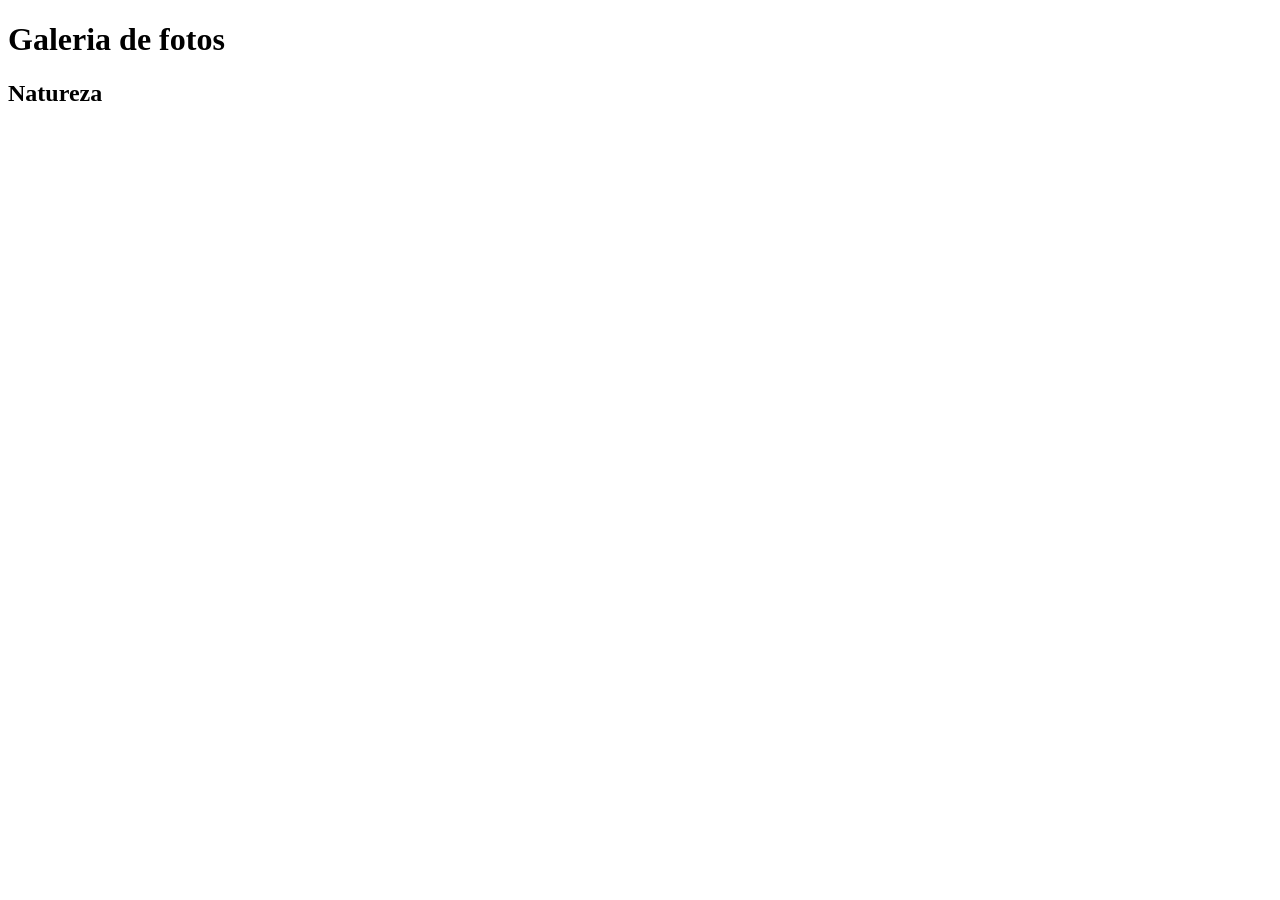
==== ex-03/index.html @ 8ad25e39 "primeira atividade finalizada" ====
<!DOCTYPE html>
<html lang="pt-BR">
<head>
    <meta charset="UTF-8">
    <meta name="viewport" content="width=device-width, initial-scale=1.0">
    <title>Galeria de fotos </title>
</head>
<body>
    <h1> Galeria de fotos</h1> 

    <h2> Natureza</h2>
    <figure> 
        <img src="" 
    </figure>
</body>
</html>
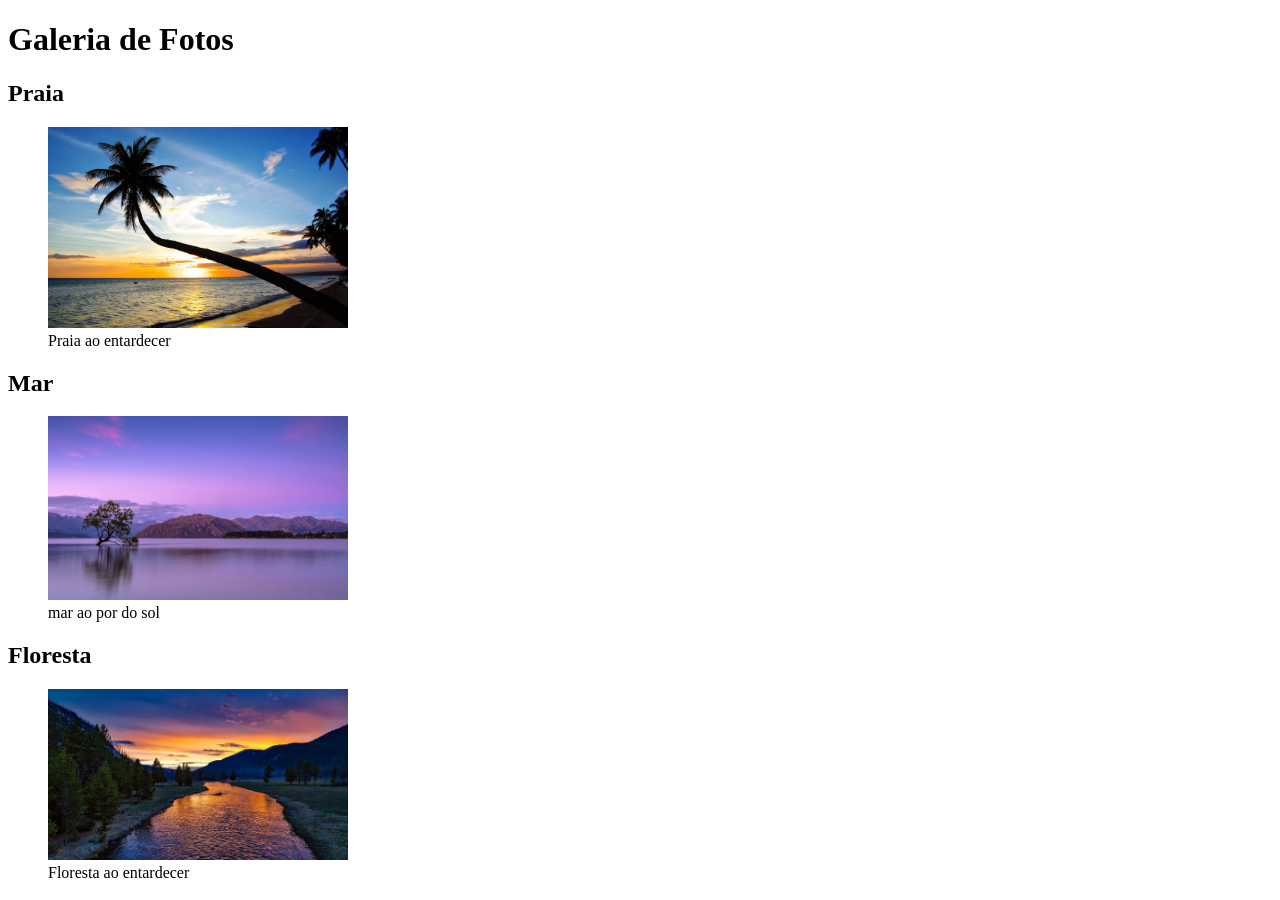
==== commit d481117d: "termino do exercicio 3" ====
--- a/ex-03/index.html
+++ b/ex-03/index.html
@@ -2,15 +2,27 @@
 <html lang="pt-BR">
 <head>
     <meta charset="UTF-8">
-    <meta name="viewport" content="width=device-width, initial-scale=1.0">
-    <title>Galeria de fotos </title>
+    <title>Galeria de Fotos</title>
 </head>
 <body>
-    <h1> Galeria de fotos</h1> 
+    <h1>Galeria de Fotos</h1>
 
-    <h2> Natureza</h2>
-    <figure> 
-        <img src="" 
+    <h2>Praia</h2>
+    <figure>
+        <img src="praias.jpg" alt="Foto de uma praia com um pôr do sol" width="300">
+        <figcaption>Praia ao entardecer</figcaption>
+    </figure>
+
+    <h2>Mar</h2>
+    <figure>
+        <img src="o-que-e-paisagem.jpg" alt="Foto de um mar com uma arvore se afundando" width="300">
+        <figcaption>mar ao por do sol</figcaption>
+    </figure>
+
+    <h2>Floresta</h2>
+    <figure>
+        <img src="paisagem-2C.jpg" alt="Foto de umafloresta ao entardecer" width="300">
+        <figcaption>Floresta ao entardecer</figcaption>
     </figure>
 </body>
 </html>
